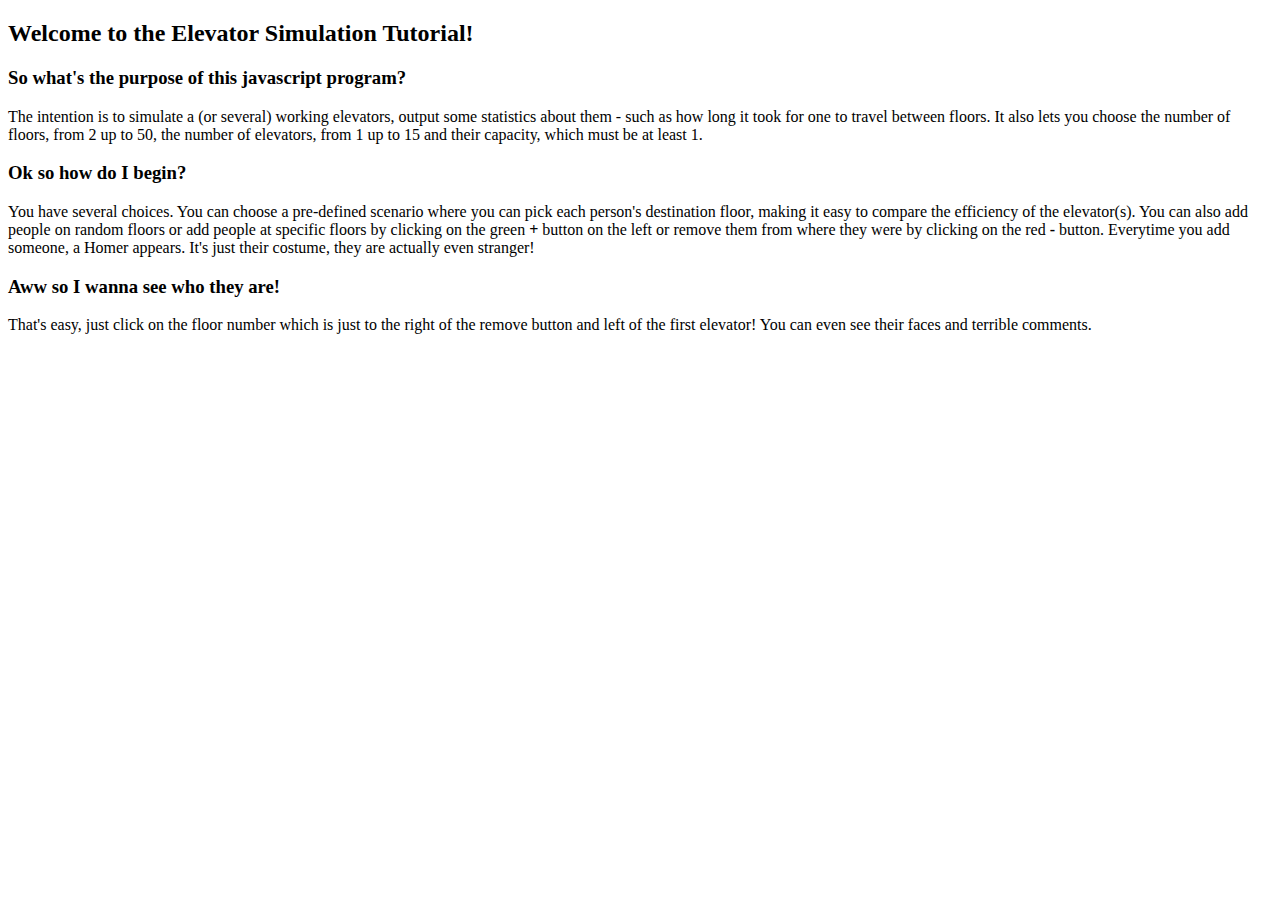
==== instructions.html @ 0e04f931 "Instructions. (Melhorar css talvez)" ====
<!DOCTYPE html>
<html lang="en">

<head>
    <title>Lab 4c </title>
    <meta charset="utf-8" />


</head>

<body>
    <main>
        <h2>Welcome to the Elevator Simulation Tutorial!</h2>

        <h3>So what's the purpose of this javascript program?</h3>
        <p>The intention is to simulate a (or several) working elevators, output some statistics about them - such as how long it took for one to travel between floors.
        It also lets you choose the number of floors, from 2 up to 50, the number of elevators, from 1 up to 15 and their capacity, which must be at least 1.</p>
        <h3>Ok so how do I begin?</h3>
        <p>You have several choices. You can choose a pre-defined scenario where you can pick each person's destination floor, making it easy to compare the efficiency of the
        elevator(s). You can also add people on random floors or add people at specific floors by clicking on the green <b>+</b> button on the left or remove them from
        where they were by clicking on the red <b>-</b> button.
        Everytime you add someone, a Homer appears. It's just their costume, they are actually even stranger!</p>
        <h3>Aww so I wanna see who they are!</h3>
        <p>That's easy, just click on the floor number which is just to the right of the remove button and left of the first elevator! You can even see their faces and terrible
        comments.</p>
        
        
        <!-- place your HTML code within the main -->

    </main>
</body>

</html>
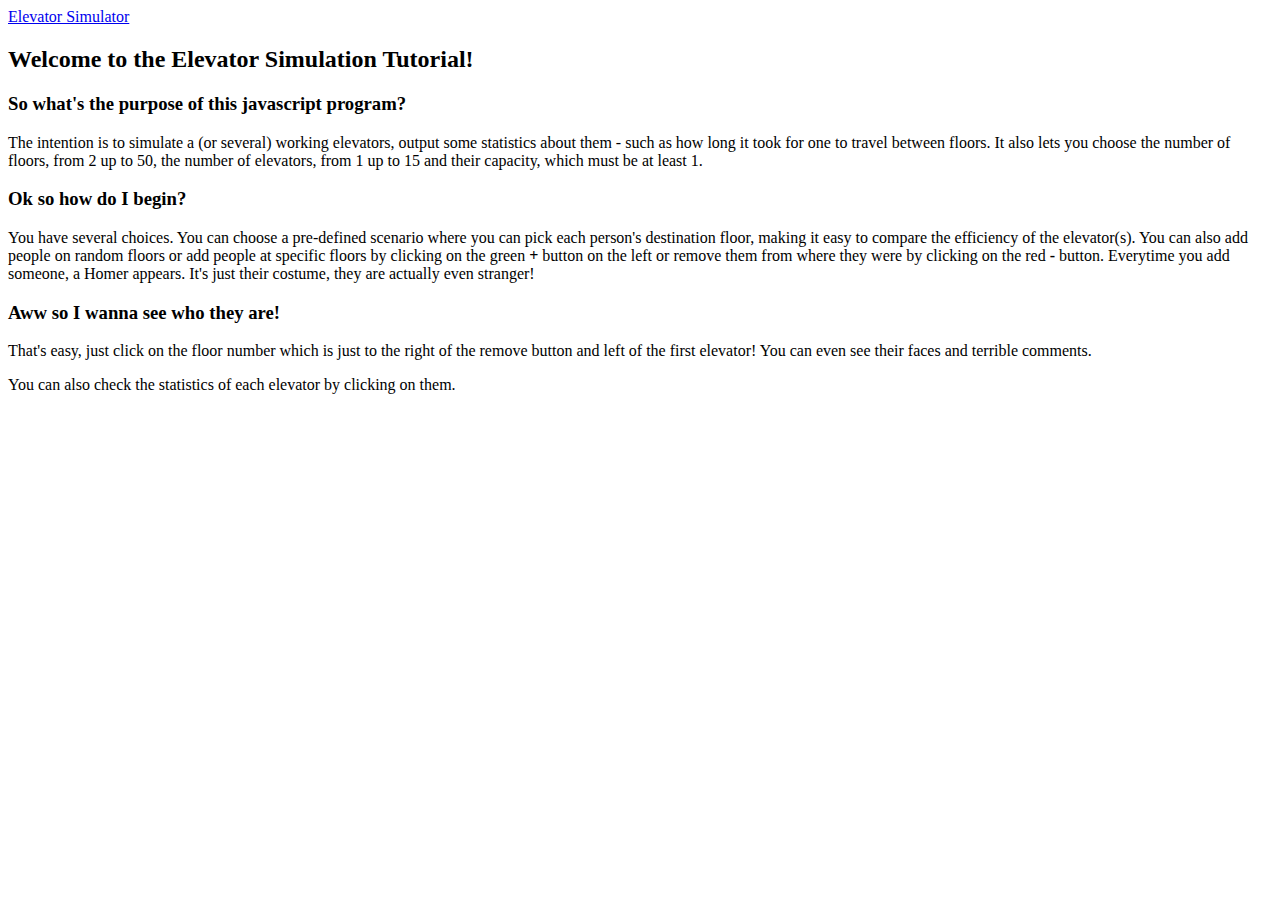
==== commit a594a7fe: "2016-11-29 - 21:22" ====
--- a/instructions.html
+++ b/instructions.html
@@ -2,32 +2,25 @@
 <html lang="en">
 
 <head>
-    <title>Lab 4c </title>
-    <meta charset="utf-8" />
+	<title>Elevator Simulator - Instructions</title>
+	<meta charset="utf-8" />
 
 
 </head>
 
 <body>
-    <main>
-        <h2>Welcome to the Elevator Simulation Tutorial!</h2>
+	<a href="ElevatorSimulator.html">Elevator Simulator</a>
+	<main>
+		<h2>Welcome to the Elevator Simulation Tutorial!</h2>
 
-        <h3>So what's the purpose of this javascript program?</h3>
-        <p>The intention is to simulate a (or several) working elevators, output some statistics about them - such as how long it took for one to travel between floors.
-        It also lets you choose the number of floors, from 2 up to 50, the number of elevators, from 1 up to 15 and their capacity, which must be at least 1.</p>
-        <h3>Ok so how do I begin?</h3>
-        <p>You have several choices. You can choose a pre-defined scenario where you can pick each person's destination floor, making it easy to compare the efficiency of the
-        elevator(s). You can also add people on random floors or add people at specific floors by clicking on the green <b>+</b> button on the left or remove them from
-        where they were by clicking on the red <b>-</b> button.
-        Everytime you add someone, a Homer appears. It's just their costume, they are actually even stranger!</p>
-        <h3>Aww so I wanna see who they are!</h3>
-        <p>That's easy, just click on the floor number which is just to the right of the remove button and left of the first elevator! You can even see their faces and terrible
-        comments.</p>
-        
-        
-        <!-- place your HTML code within the main -->
-
-    </main>
+		<h3>So what's the purpose of this javascript program?</h3>
+		<p>The intention is to simulate a (or several) working elevators, output some statistics about them - such as how long it took for one to travel between floors. It also lets you choose the number of floors, from 2 up to 50, the number of elevators, from 1 up to 15 and their capacity, which must be at least 1.</p>
+		<h3>Ok so how do I begin?</h3>
+		<p>You have several choices. You can choose a pre-defined scenario where you can pick each person's destination floor, making it easy to compare the efficiency of the elevator(s). You can also add people on random floors or add people at specific floors by clicking on the green <b>+</b> button on the left or remove them from where they were by clicking on the red <b>-</b> button. Everytime you add someone, a Homer appears. It's just their costume, they are actually even stranger!</p>
+		<h3>Aww so I wanna see who they are!</h3>
+		<p>That's easy, just click on the floor number which is just to the right of the remove button and left of the first elevator! You can even see their faces and terrible comments.</p>
+		<p>You can also check the statistics of each elevator by clicking on them.</p>
+	</main>
 </body>
 
 </html>
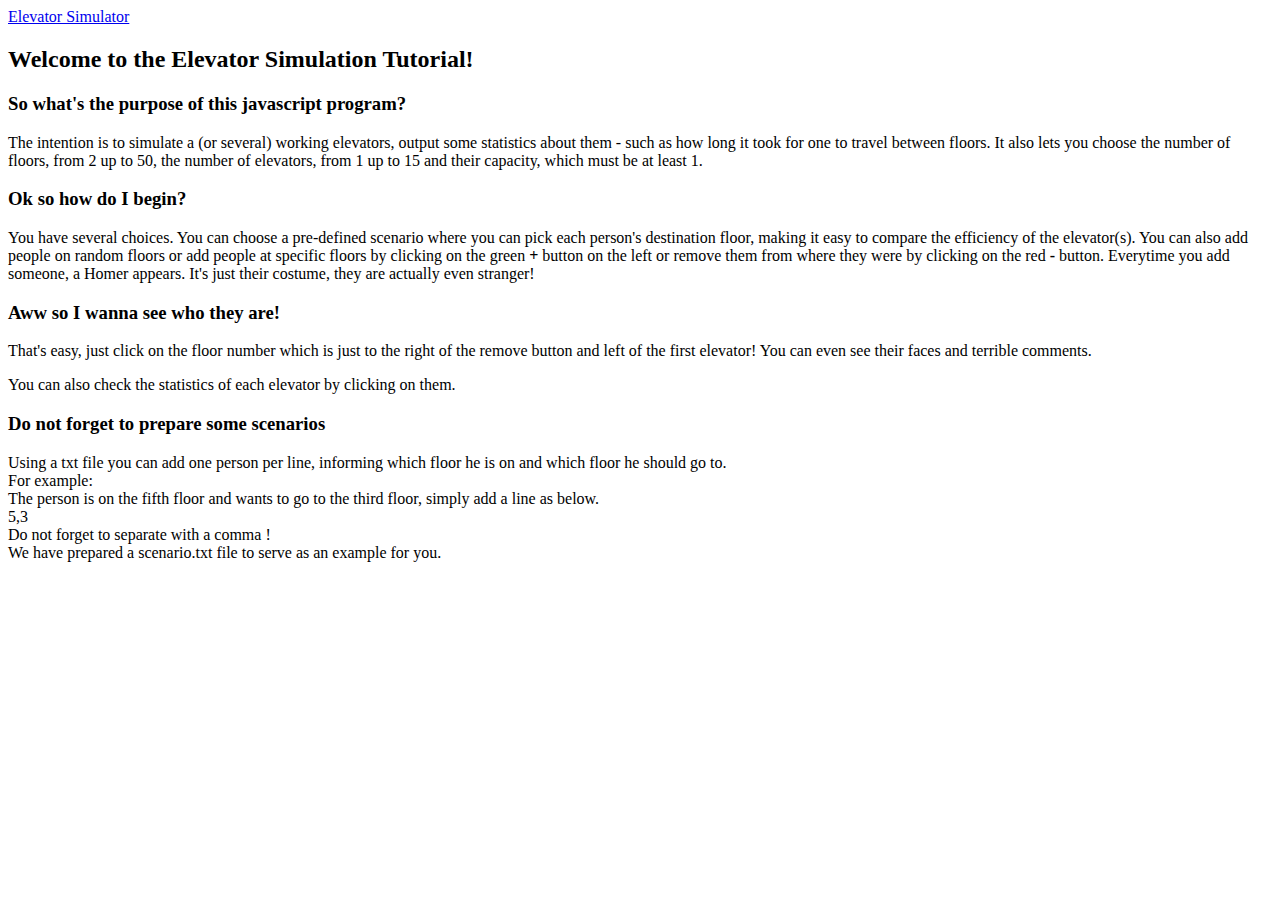
==== commit 5bfa9a77: "2016-11-29 - 21:33 - updated instructions and scenario" ====
--- a/instructions.html
+++ b/instructions.html
@@ -20,6 +20,14 @@
 		<h3>Aww so I wanna see who they are!</h3>
 		<p>That's easy, just click on the floor number which is just to the right of the remove button and left of the first elevator! You can even see their faces and terrible comments.</p>
 		<p>You can also check the statistics of each elevator by clicking on them.</p>
+		<h3>Do not forget to prepare some scenarios</h3>
+		<p>Using a txt file you can add one person per line, informing which floor he is on and which floor he should go to.<br>
+			For example:<br>
+			The person is on the fifth floor and wants to go to the third floor, simply add a line as below. <br>
+			5,3 <br>
+			Do not forget to separate with a comma !<br>
+			We have prepared a scenario.txt file to serve as an example for you.</p>
+		
 	</main>
 </body>
 
